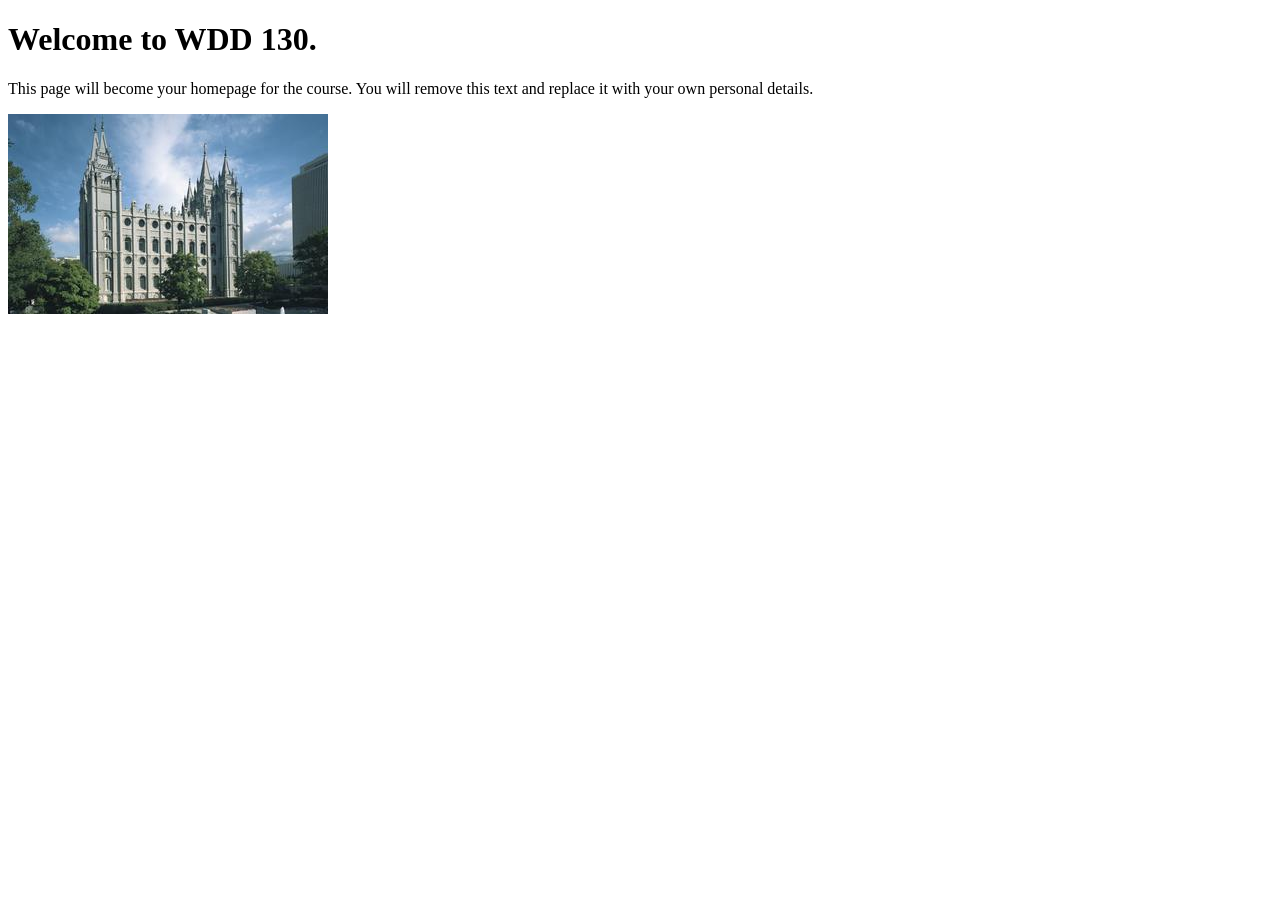
==== index.html @ 0de2e707 "Initial commit" ====
<!DOCTYPE html>
<html lang="en">
<head>
    <meta charset="UTF-8">
    <meta name="viewport" content="width=device-width, initial-scale=1.0">
    <title>WDD 130 | Personal Homepage</title>
</head>
<body>
    <h1>Welcome to WDD 130.</h1>
    <p>This page will become your homepage for the course. You will remove this text and replace it with your own personal details.</p>

    <img src="images/salt-lake-temple.jpg" alt="The Salt Lake Temple.">
</body>
</html>
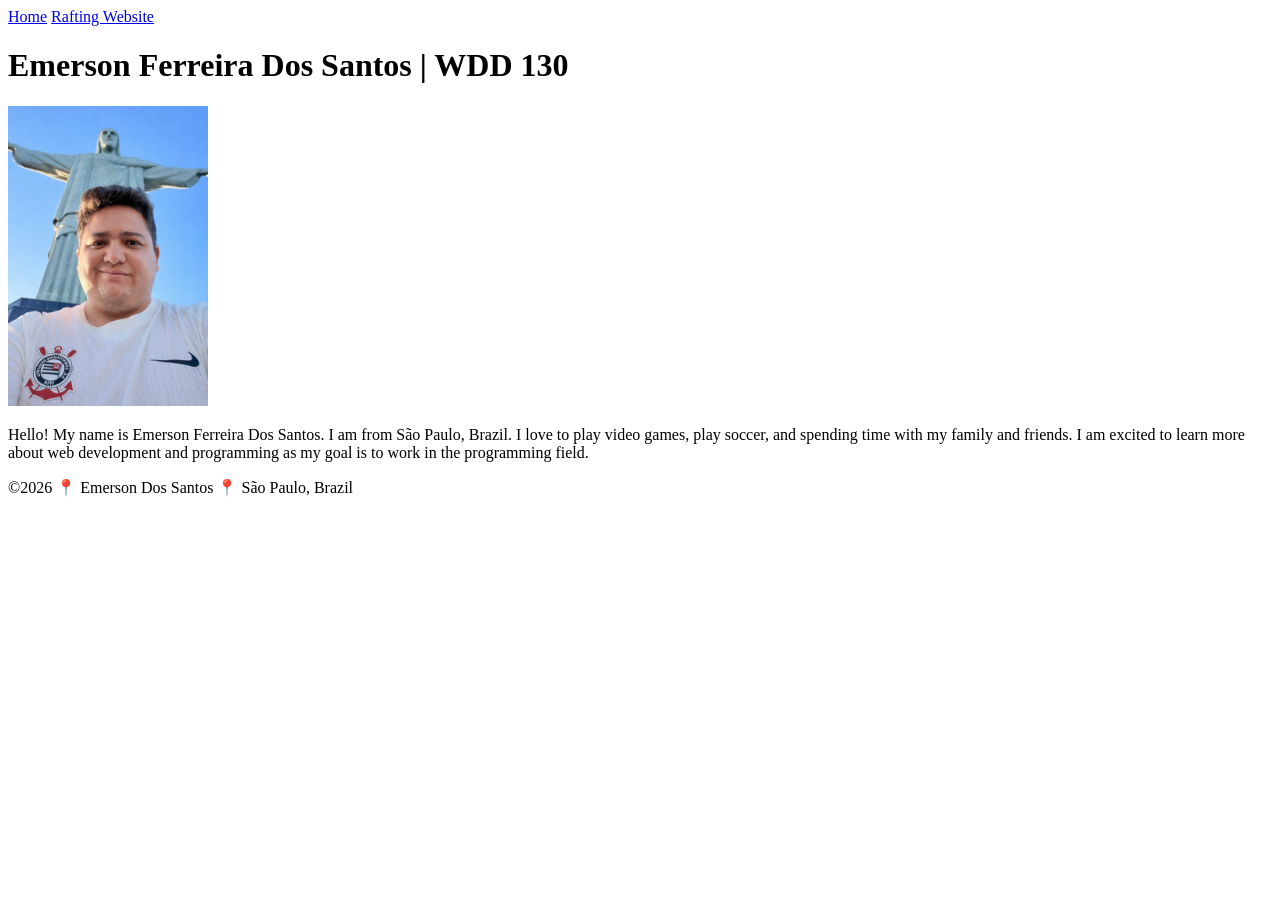
==== commit 42df571b: "homework week1" ====
--- a/index.html
+++ b/index.html
@@ -1,14 +1,31 @@
 <!DOCTYPE html>
-<html lang="en">
+<html lang="en-US">
+
 <head>
-    <meta charset="UTF-8">
-    <meta name="viewport" content="width=device-width, initial-scale=1.0">
-    <title>WDD 130 | Personal Homepage</title>
+  <meta charset="utf-8">
+  <meta name="viewport" content="width=device-width, initial-scale=1.0">
+  <title>Emerson Ferreira Dos Santos | WDD 130</title>
 </head>
+
 <body>
-    <h1>Welcome to WDD 130.</h1>
-    <p>This page will become your homepage for the course. You will remove this text and replace it with your own personal details.</p>
+  <header>
+    <nav>
+      <a href="#">Home</a>
+      <a href="wwr/">Rafting Website</a>
+    </nav>
+  </header>
+  <main>
+    <h1>Emerson Ferreira Dos Santos | WDD 130</h1>
+    <!-- Make sure to save your photo in the "images" folder with the name "profile" and the correct extension (.jpg, .png, or .webp) -->
+    <img src="images/1profile.jpg" alt="Emerson Ferreira Dos Santos profile picture" width="200">
+    <p>Hello! My name is Emerson Ferreira Dos Santos. I am from São Paulo, Brazil. I love to play
+      video games, play soccer, and spending time with my family and friends. I am excited to learn
+      more about
+      web development and programming as my goal is to work in the programming field. </p>
+  </main>
+  <footer>
+    <p>&copy;2026 📍 Emerson Dos Santos 📍 São Paulo, Brazil</p>
+  </footer>
+</body>
 
-    <img src="images/salt-lake-temple.jpg" alt="The Salt Lake Temple.">
-</body>
 </html>
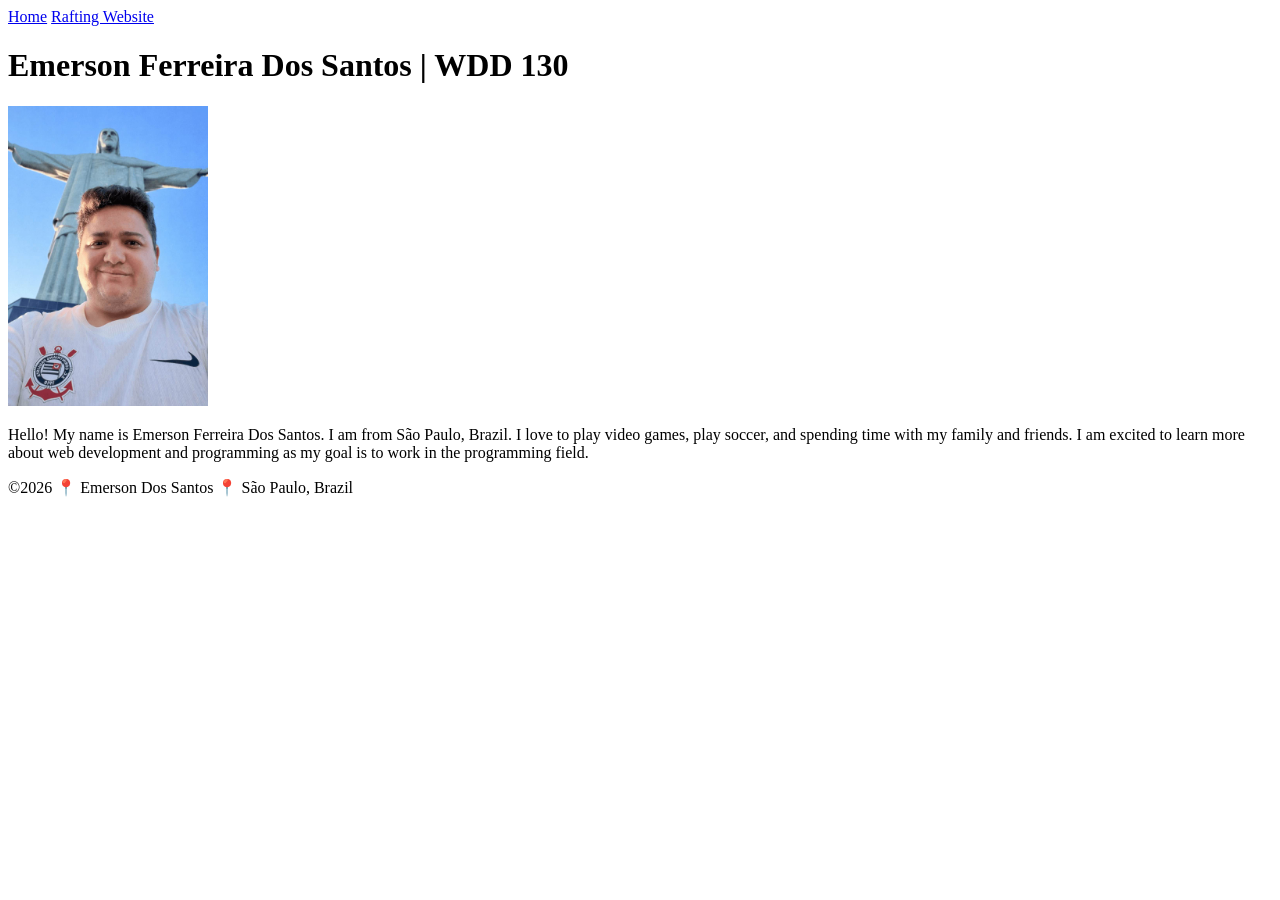
==== commit 3e3cebf4: "week 1 homework" ====
--- a/index.html
+++ b/index.html
@@ -17,7 +17,7 @@
   <main>
     <h1>Emerson Ferreira Dos Santos | WDD 130</h1>
     <!-- Make sure to save your photo in the "images" folder with the name "profile" and the correct extension (.jpg, .png, or .webp) -->
-    <img src="images/1profile.jpg" alt="Emerson Ferreira Dos Santos profile picture" width="200">
+    <img src="images/profile.jpg" alt="Emerson Ferreira Dos Santos profile picture" width="200">
     <p>Hello! My name is Emerson Ferreira Dos Santos. I am from São Paulo, Brazil. I love to play
       video games, play soccer, and spending time with my family and friends. I am excited to learn
       more about
